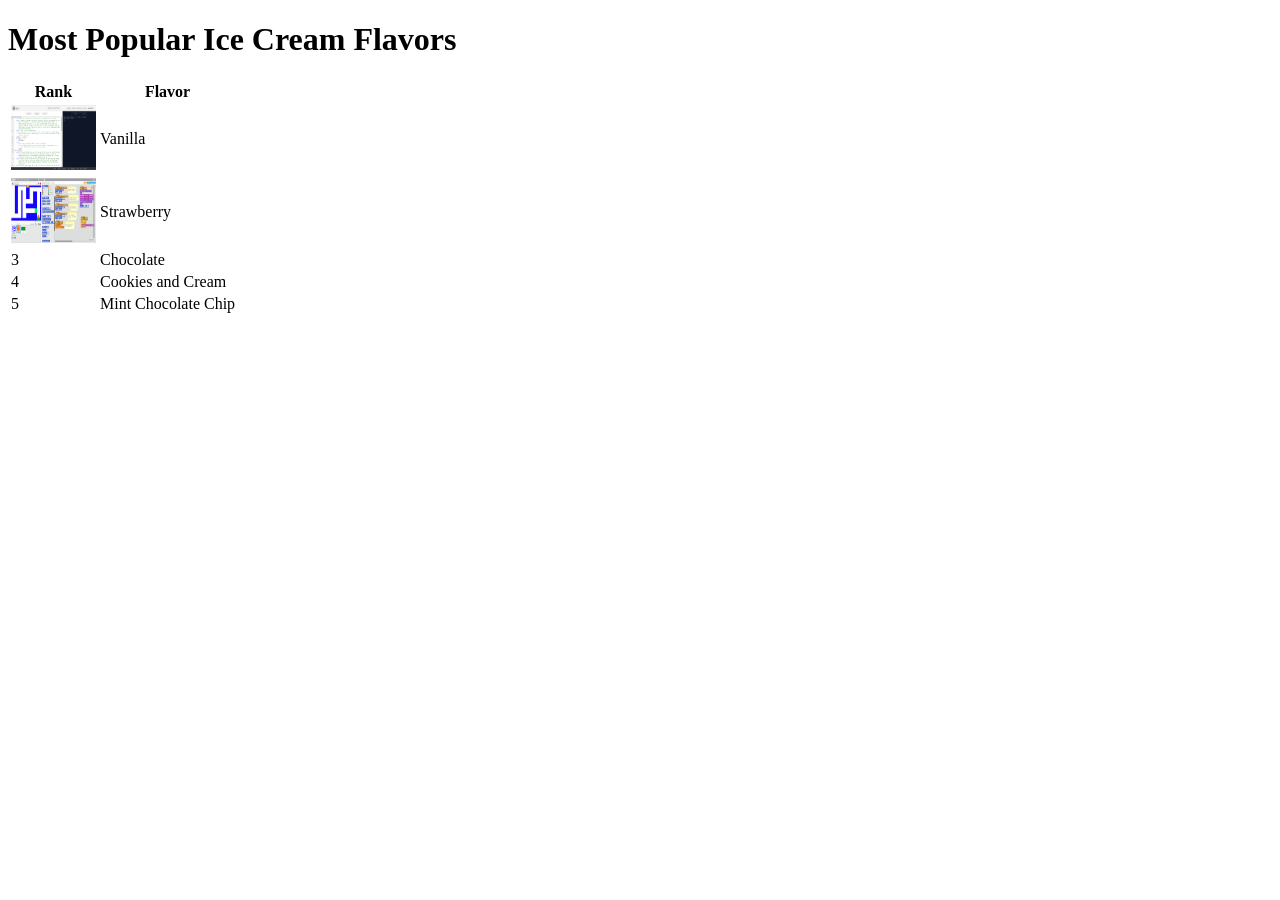
==== ice.html @ e2858f9b "bigmacwithcheese" ====
<!DOCTYPE html>
<html>
  <head>
    <meta charset="utf-8">
    <title>I Scream For Ice Cream!</title>
  </head>
  <body>
    <h1>Most Popular Ice Cream Flavors</h1>
    <table>
      <tr><th>Rank</th><th>Flavor</th></tr>
      <tr><td><img src= "images/replit screenshot.PNG"  height= 65 width= 85></td><td>Vanilla</td><class= center></tr>
      <tr><td><img src= "images/scratch game.PNG" height= 65 width= 85></td><td>Strawberry</td></tr>
      <tr><td>3</td><td>Chocolate</td></tr>
      <tr><td>4</td><td>Cookies and Cream</td></tr>
      <tr><td>5</td><td>Mint Chocolate Chip</td></tr>
    </table>
  </body>
</html>
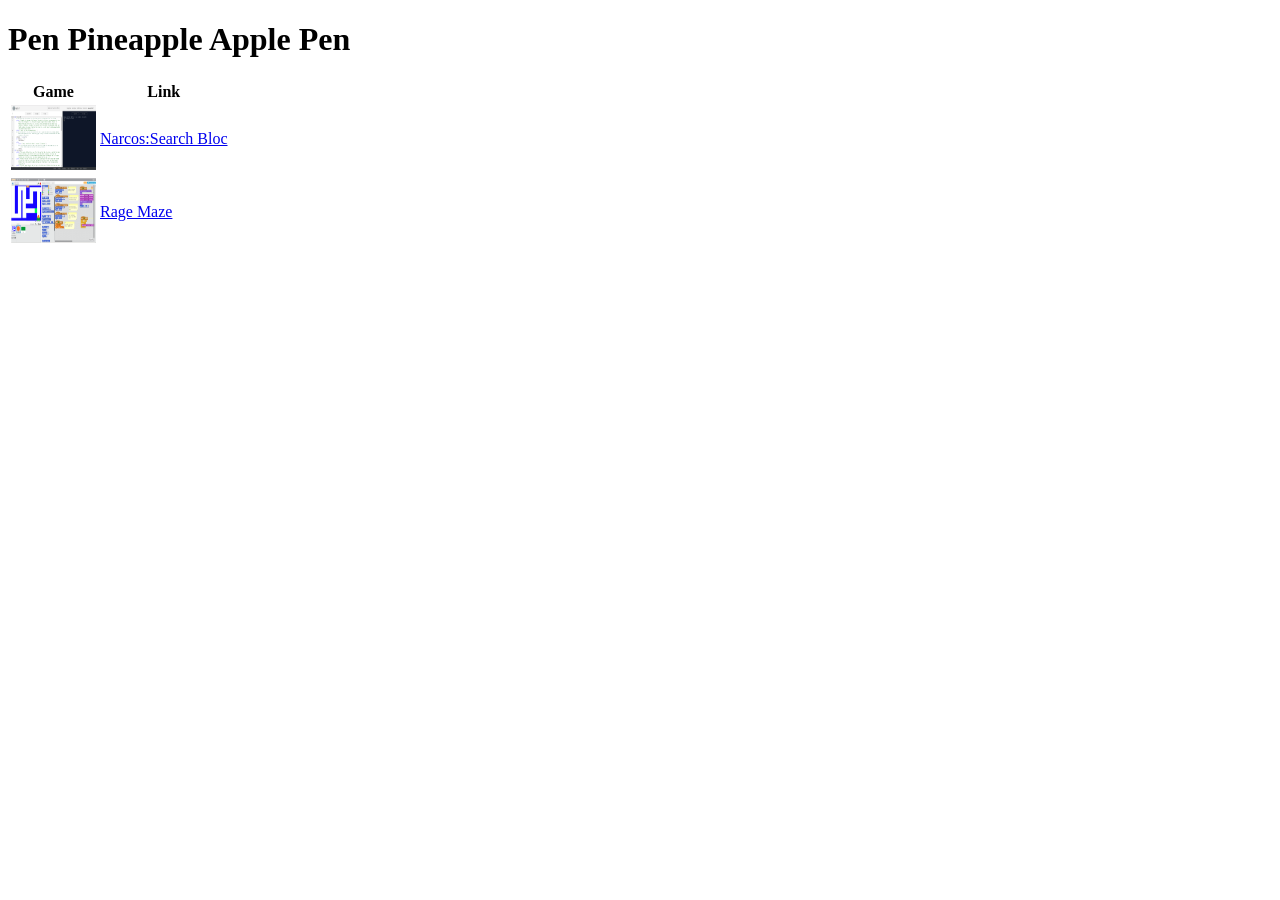
==== commit 6088b367: "bigmacwithcheese" ====
--- a/ice.html
+++ b/ice.html
@@ -2,17 +2,14 @@
 <html>
   <head>
     <meta charset="utf-8">
-    <title>I Scream For Ice Cream!</title>
+    <title>My Dank Projects</title>
   </head>
   <body>
-    <h1>Most Popular Ice Cream Flavors</h1>
+    <h1>Pen Pineapple Apple Pen</h1>
     <table>
-      <tr><th>Rank</th><th>Flavor</th></tr>
-      <tr><td><img src= "images/replit screenshot.PNG"  height= 65 width= 85></td><td>Vanilla</td><class= center></tr>
-      <tr><td><img src= "images/scratch game.PNG" height= 65 width= 85></td><td>Strawberry</td></tr>
-      <tr><td>3</td><td>Chocolate</td></tr>
-      <tr><td>4</td><td>Cookies and Cream</td></tr>
-      <tr><td>5</td><td>Mint Chocolate Chip</td></tr>
+      <tr><th>Game</th><th>Link </th></tr>
+      <tr><td><img src= "images/replit screenshot.PNG"  height= 65 width= 85></td><td><a href= https://repl.it/Dz4G/48>Narcos:Search Bloc</td></tr>
+      <tr><td><img src= "images/scratch game.PNG" height= 65 width= 85></td><td><a href= https://scratch.mit.edu/projects/119661067/>Rage Maze</td></tr>
     </table>
   </body>
 </html>
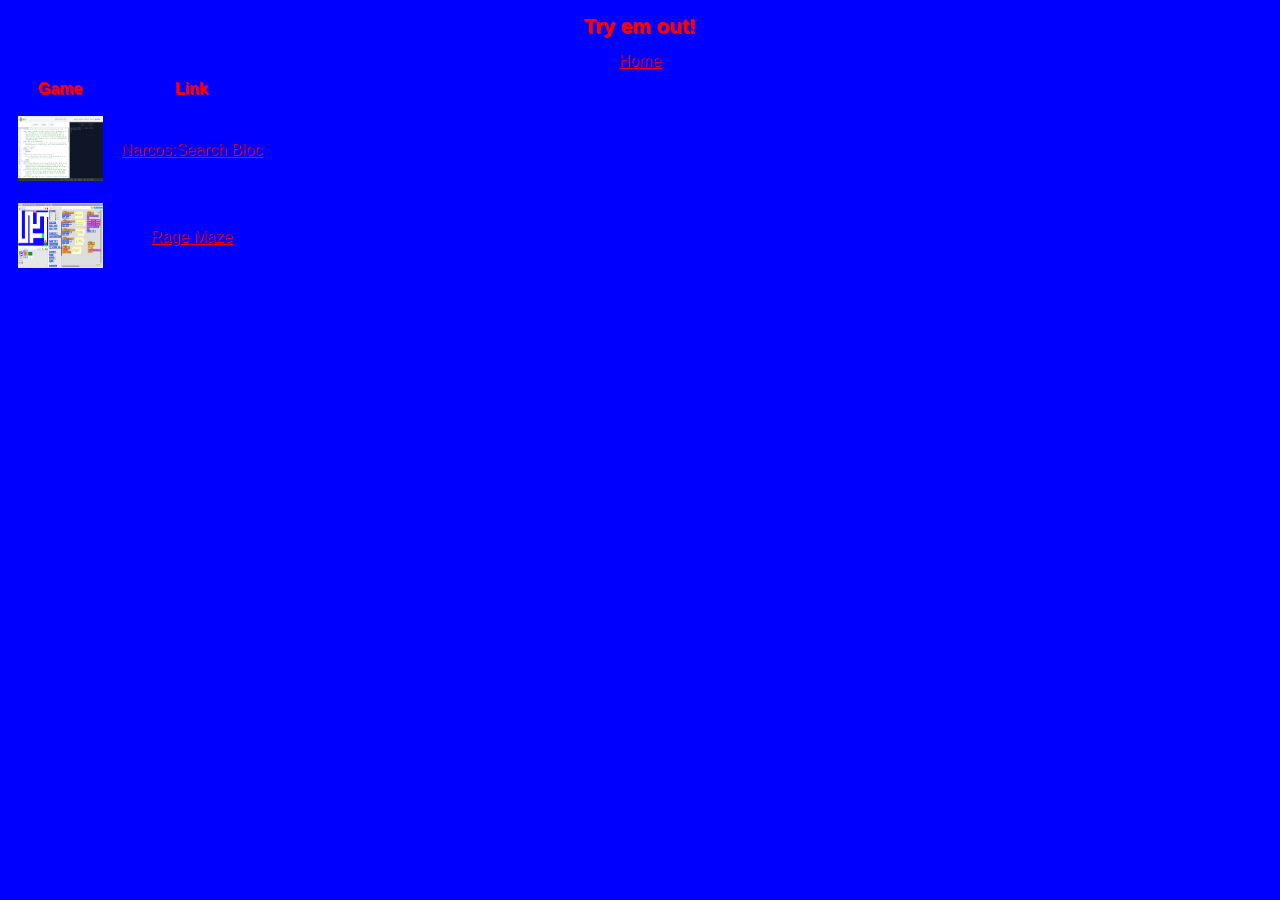
==== commit 1d094a48: "bigmacwithcheese git commit -mbicmacwithcheese  git add . git status git commit -mbigmacwithcheese" ====
--- a/ice.html
+++ b/ice.html
@@ -1,15 +1,17 @@
 <!DOCTYPE html>
-<html>
   <head>
+    <link href= "goldenmac.css" rel= "stylesheet" type= "text/css">
     <meta charset="utf-8">
-    <title>My Dank Projects</title>
+    <title>My Projects</title>
+    
   </head>
   <body>
-    <h1>Pen Pineapple Apple Pen</h1>
+    <h1>Try em out! </h1>
     <table>
       <tr><th>Game</th><th>Link </th></tr>
       <tr><td><img src= "images/replit screenshot.PNG"  height= 65 width= 85></td><td><a href= https://repl.it/Dz4G/48>Narcos:Search Bloc</td></tr>
       <tr><td><img src= "images/scratch game.PNG" height= 65 width= 85></td><td><a href= https://scratch.mit.edu/projects/119661067/>Rage Maze</td></tr>
+      <a href="home.html">Home</a>
     </table>
   </body>
 </html>
--- a/goldenmac.css
+++ b/goldenmac.css
@@ -0,0 +1,17 @@
+body{
+    font-family: "Helvetica";
+    color: Red;
+    background-color: Blue;
+    text-shadow: 1px 1px #ff0000;
+    text-align: center;
+}
+
+h1 {
+    font-size: 1.3em;
+    text-align: center;
+    text-shadow: 1px 1px #ff0000;
+}
+td, th {
+    text-align: center;
+    padding: 8px;
+}
